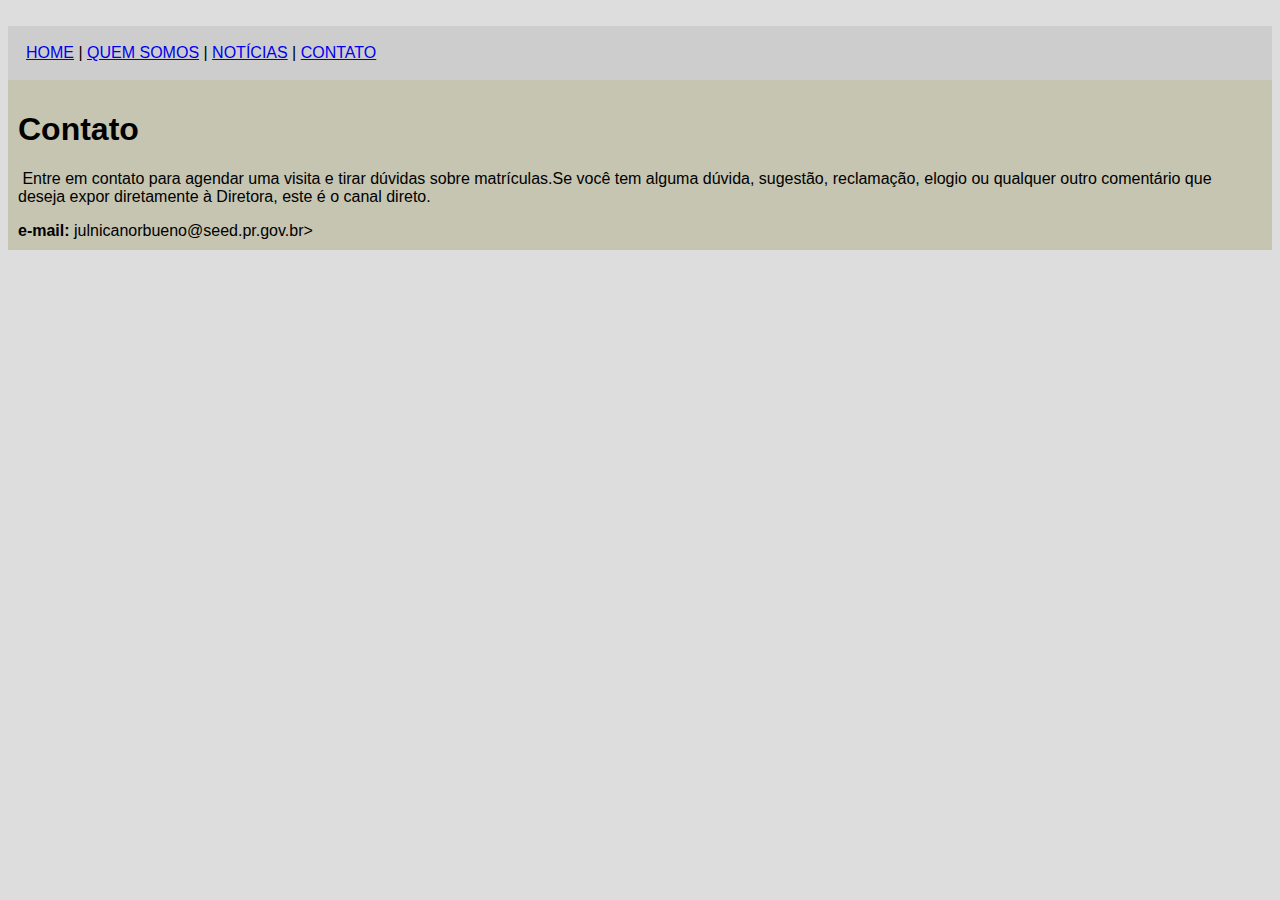
==== contato.html @ f57092f3 "Create contato.html" ====
<!DOCTYPE html>
<html>
<head>
<meta charset="utf-8">
<meta name="viewport" content="width=device-width, initial-scale=1">
<title>Nicanor Bueno Mendes Contato</title>
<link rel="stylesheet" type="text/css" href="style.css">
</head>
<body>
<div id="principal">
<img src="">
</div>
<div id="menu">
<a href="index.html">HOME</a> |
<a href="quem-somos.html">QUEM SOMOS</a> |
<a href="noticias.html">NOTÍCIAS</a> |
<a href="contato.html">CONTATO</a>
</div>

<div id="conteudo"> <!--Inicio do conteudo-->

<h1>Contato</h1>

<img src=""

<p>
Entre em contato para agendar uma visita e tirar dúvidas sobre matrículas.Se
você tem alguma dúvida, sugestão, reclamação, elogio ou qualquer outro comentário que
deseja expor diretamente à Diretora, este é o canal direto.</p>

<div>
<strong>e-mail:</strong>
julnicanorbueno@seed.pr.gov.br>
---- style.css ----
body {
background: #d2d2d2c1 url('imagens/fundo.png');
font: 16px Arial, helvetica, sans-serif;
}

#principal {
width: 900px; /*Definição de largura padrão*/
}

#menu {/*Formatação do menu*/
background: #c5c5c5b2;
/*border: 1px solid red; Borda sólida na div*/
padding: 18px; /*Espaçamento interna div*/
}

#conteudo {
background: #c5c5b2;
padding: 10px;
}

#rodape {
text-align: center;
}

.img-campanha {
border: 10px solid #868A08;
}

.img-contato {
border: 10px solid #868A08;
}
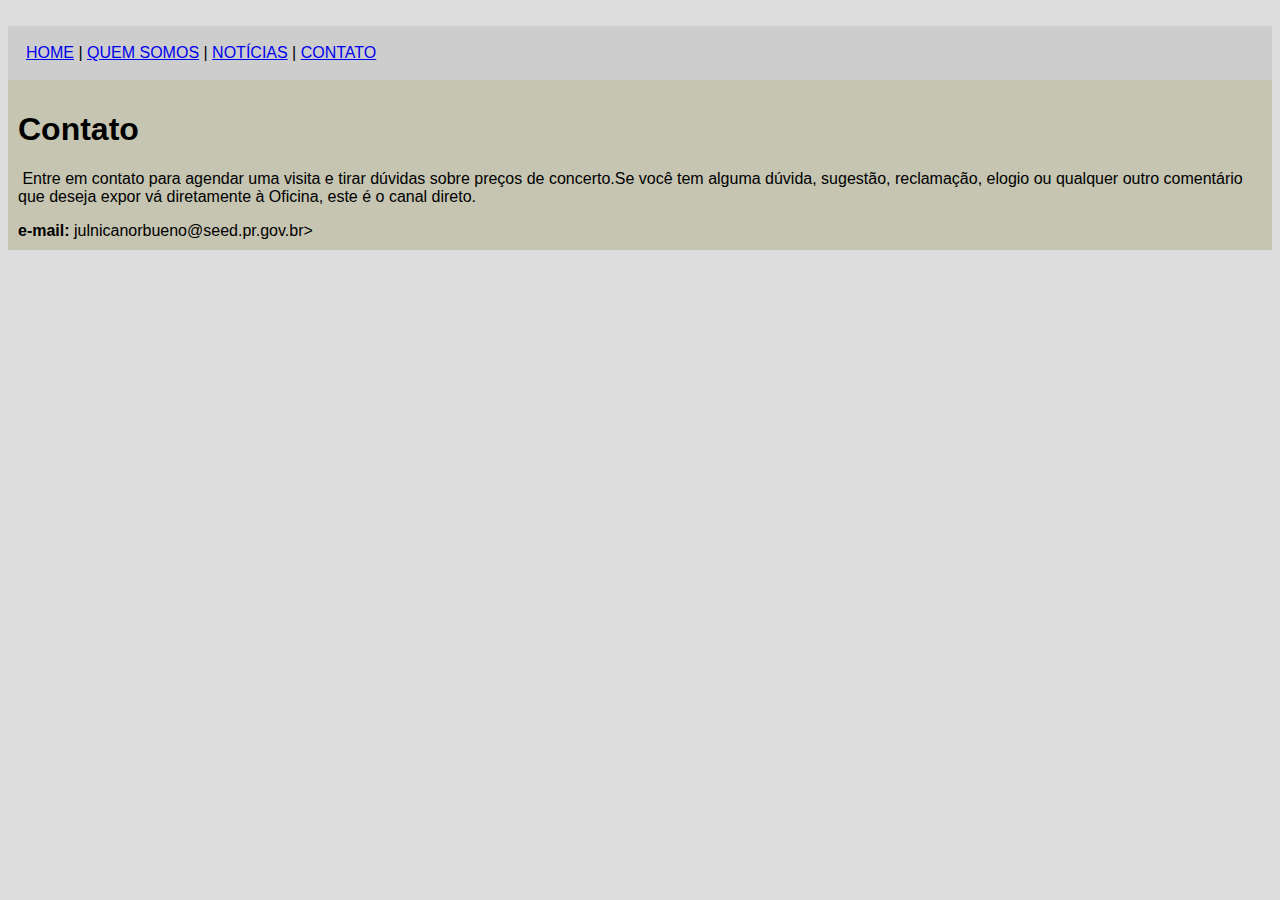
==== commit 1068319f: "Update contato.html" ====
--- a/contato.html
+++ b/contato.html
@@ -3,7 +3,7 @@
 <head>
 <meta charset="utf-8">
 <meta name="viewport" content="width=device-width, initial-scale=1">
-<title>Nicanor Bueno Mendes Contato</title>
+<title>Oficina Simas Turbo</title>
 <link rel="stylesheet" type="text/css" href="style.css">
 </head>
 <body>
@@ -24,9 +24,9 @@
 <img src=""
 
 <p>
-Entre em contato para agendar uma visita e tirar dúvidas sobre matrículas.Se
+Entre em contato para agendar uma visita e tirar dúvidas sobre preços de concerto.Se
 você tem alguma dúvida, sugestão, reclamação, elogio ou qualquer outro comentário que
-deseja expor diretamente à Diretora, este é o canal direto.</p>
+deseja expor vá diretamente à Oficina, este é o canal direto.</p>
 
 <div>
 <strong>e-mail:</strong>
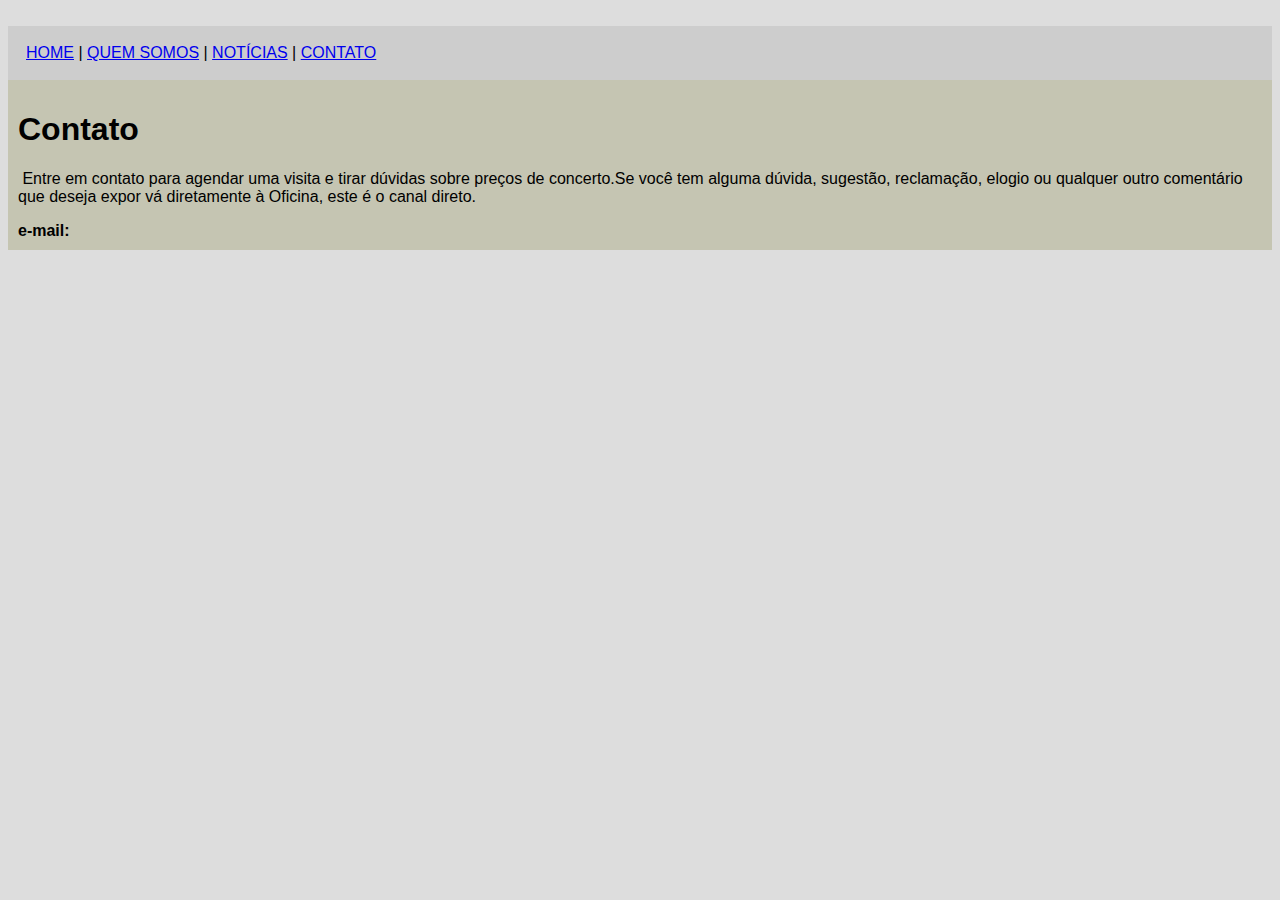
==== commit ebd8626c: "Update contato.html" ====
--- a/contato.html
+++ b/contato.html
@@ -30,4 +30,4 @@
 
 <div>
 <strong>e-mail:</strong>
-julnicanorbueno@seed.pr.gov.br>
+
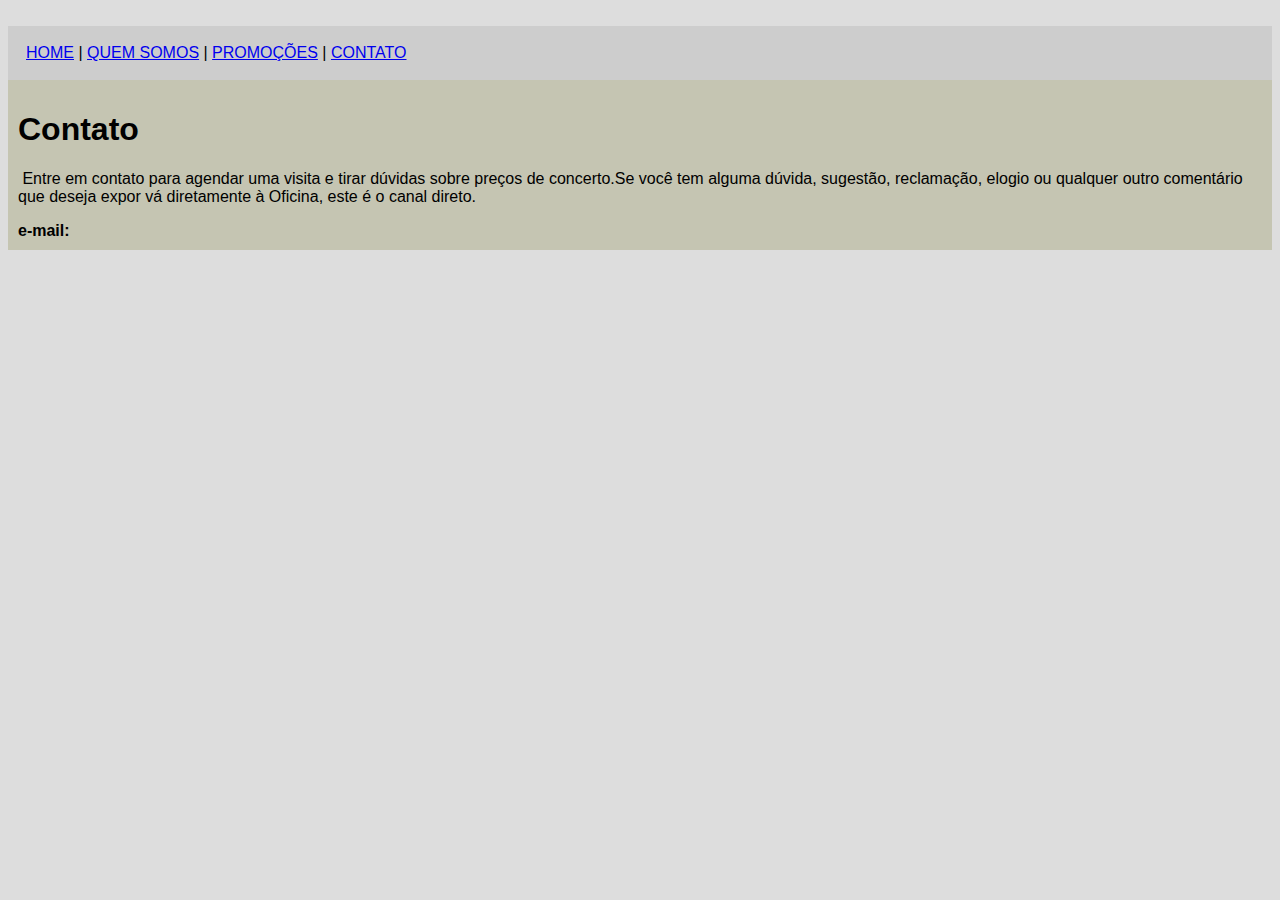
==== commit b9be451a: "Update contato.html" ====
--- a/contato.html
+++ b/contato.html
@@ -13,7 +13,7 @@
 <div id="menu">
 <a href="index.html">HOME</a> |
 <a href="quem-somos.html">QUEM SOMOS</a> |
-<a href="noticias.html">NOTÍCIAS</a> |
+<a href="promoções.html">PROMOÇÕES</a> |
 <a href="contato.html">CONTATO</a>
 </div>
 
